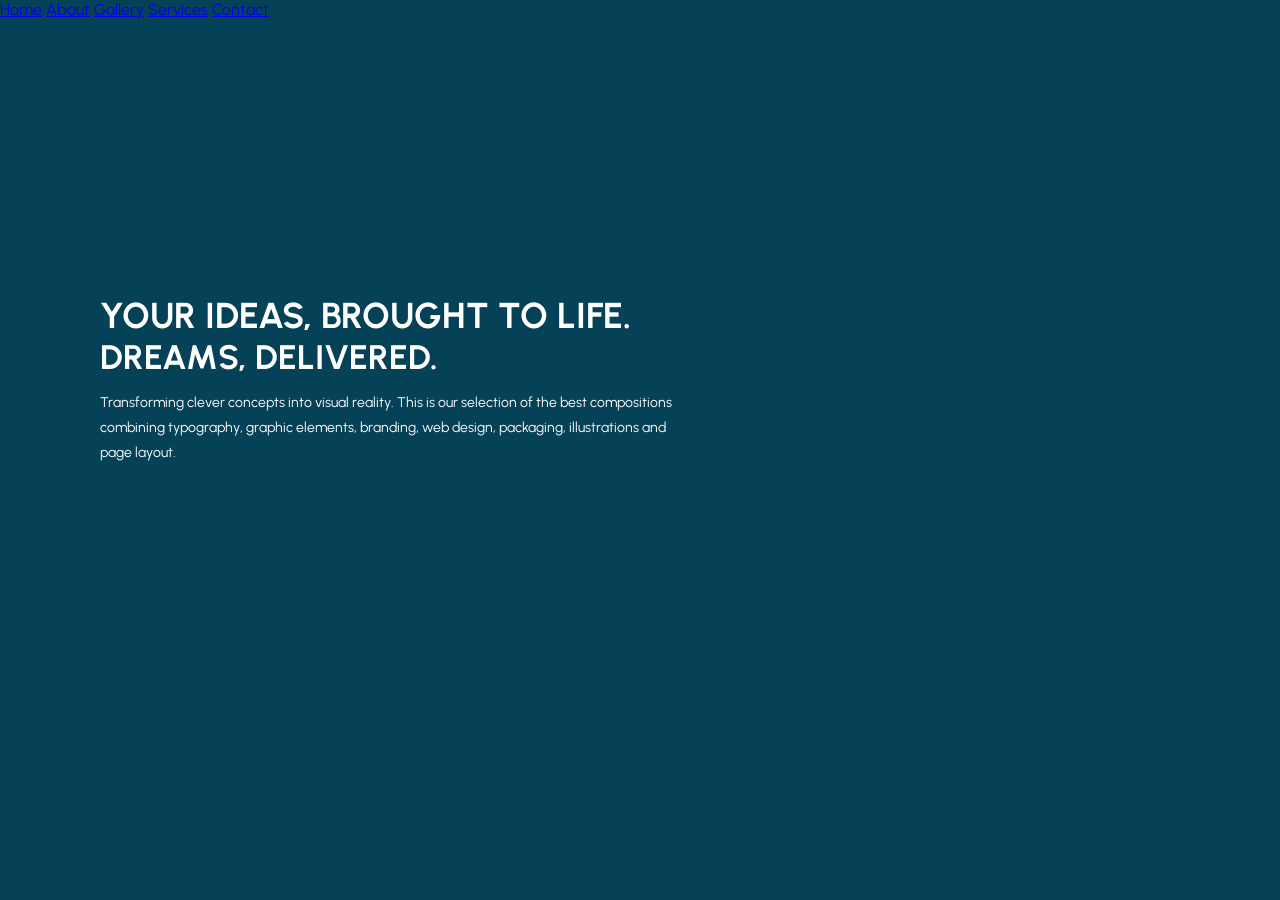
==== index.html @ 637bed8f "Add initial HTML structure for the homepage" ====
<!DOCTYPE html>
<html lang="en">
<head>
  <meta charset="UTF-8">
  <meta name="viewport" content="width=device-width, initial-scale=1.0">
 <title>Home</title>
 <link rel="stylesheet" href="./Assets/styles_main.css">

  <link rel="preconnect" href="https://fonts.googleapis.com">
  <link rel="preconnect" href="https://fonts.gstatic.com" crossorigin>
  <link href="https://fonts.googleapis.com/css2?family=Urbanist:ital,wght@0,100..900;1,100..900&display=swap" rel="stylesheet">

  <style>
    body {
      margin: 0;
      font-family: 'Urbanist', sans-serif;
      color: white;
      background-color: #064257;
    }

    main {
      display: flex;
      align-items: center;
      justify-content: flex-start;
      min-height: calc(100vh - 59px);
      padding: 0 100px 120px;
      box-sizing: border-box;
    }

    main h1,
    main h2 {
      margin: 0;
      font-weight: bold;
      text-align: left;
      text-transform: uppercase;
    }

    main h1 {
      font-size: 36px;
    }

    main h2 {
      font-size: 34px;
    }

    main p {
      max-width: 600px;
      margin: 12px 0 0;
      font-size: 14px;
      line-height: 1.8;
      text-transform: none;
    }

    @media (max-width: 600px) {
      main {
        padding-right: 24px;
        padding-left: 24px;
      }

    }
  </style>
</head>
<body>
  <header class="site-header">
    <nav class="site-nav" aria-label="Main navigation">
      <a href="#home">Home</a>
      <a href="./s919d_about.html">About</a>
      <a href="./s919d_gallery.html">Gallery</a>
      <a href="./s919d_services.html">Services</a>
      <a href="./s919d_contact.html">Contact</a>
    </nav>
  </header>

  <main id="home">
    <div>
      <h1>Your ideas, brought to life.</h1>
      <h2>Dreams, delivered.</h2>
      <p>Transforming clever concepts into visual reality. This is our selection of the best compositions combining typography, graphic elements, branding, web design, packaging, illustrations and page layout.</p>
    </div>
  </main>
</body>
</html>
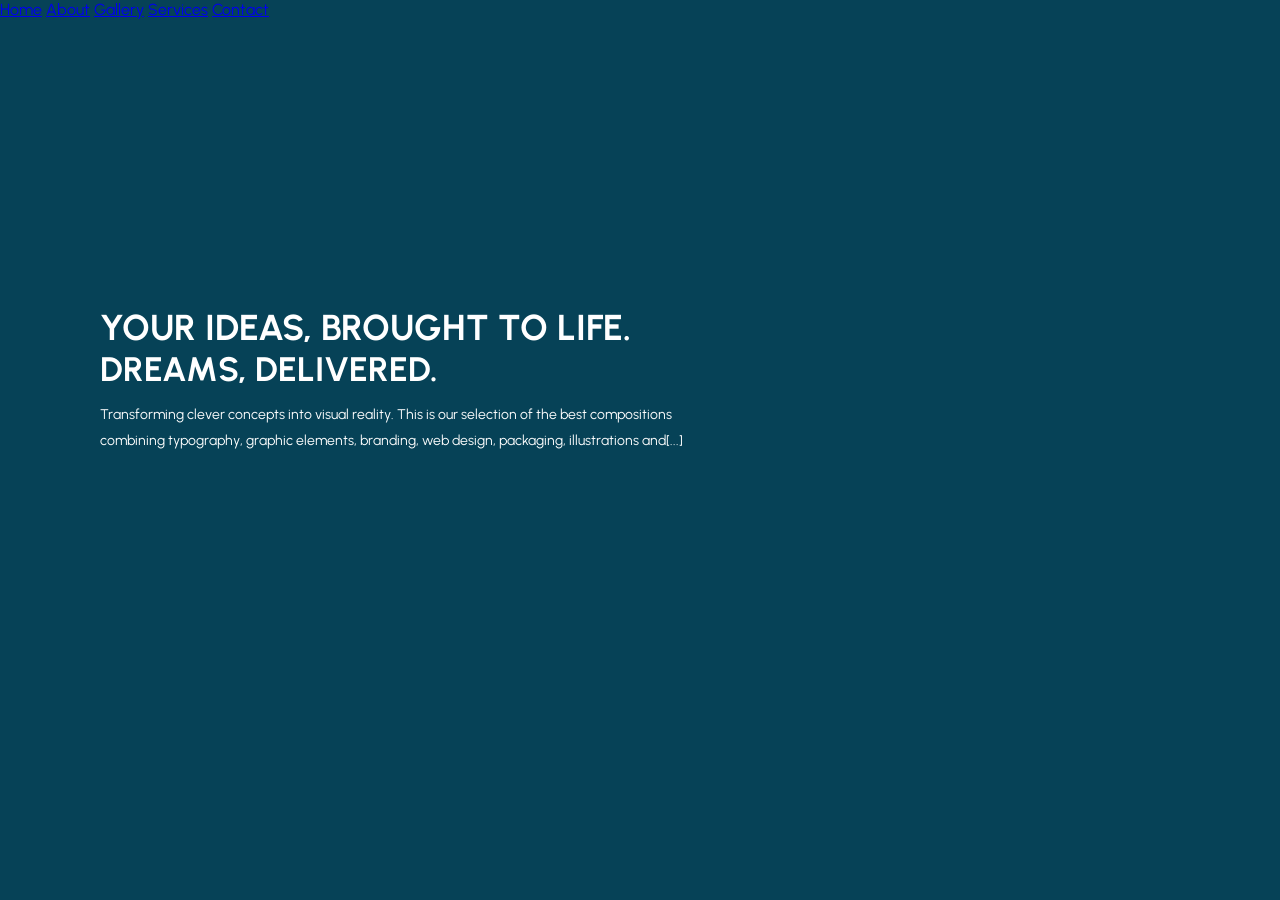
==== commit a5bc267b: "Update index.html navigation links to use new cleaner file names" ====
--- a/index.html
+++ b/index.html
@@ -64,10 +64,10 @@
   <header class="site-header">
     <nav class="site-nav" aria-label="Main navigation">
       <a href="#home">Home</a>
-      <a href="./s919d_about.html">About</a>
-      <a href="./s919d_gallery.html">Gallery</a>
-      <a href="./s919d_services.html">Services</a>
-      <a href="./s919d_contact.html">Contact</a>
+      <a href="about.html">About</a>
+      <a href="gallery.html">Gallery</a>
+      <a href="services.html">Services</a>
+      <a href="contact.html">Contact</a>
     </nav>
   </header>
 
@@ -75,7 +75,7 @@
     <div>
       <h1>Your ideas, brought to life.</h1>
       <h2>Dreams, delivered.</h2>
-      <p>Transforming clever concepts into visual reality. This is our selection of the best compositions combining typography, graphic elements, branding, web design, packaging, illustrations and page layout.</p>
+      <p>Transforming clever concepts into visual reality. This is our selection of the best compositions combining typography, graphic elements, branding, web design, packaging, illustrations and[...]
     </div>
   </main>
 </body>
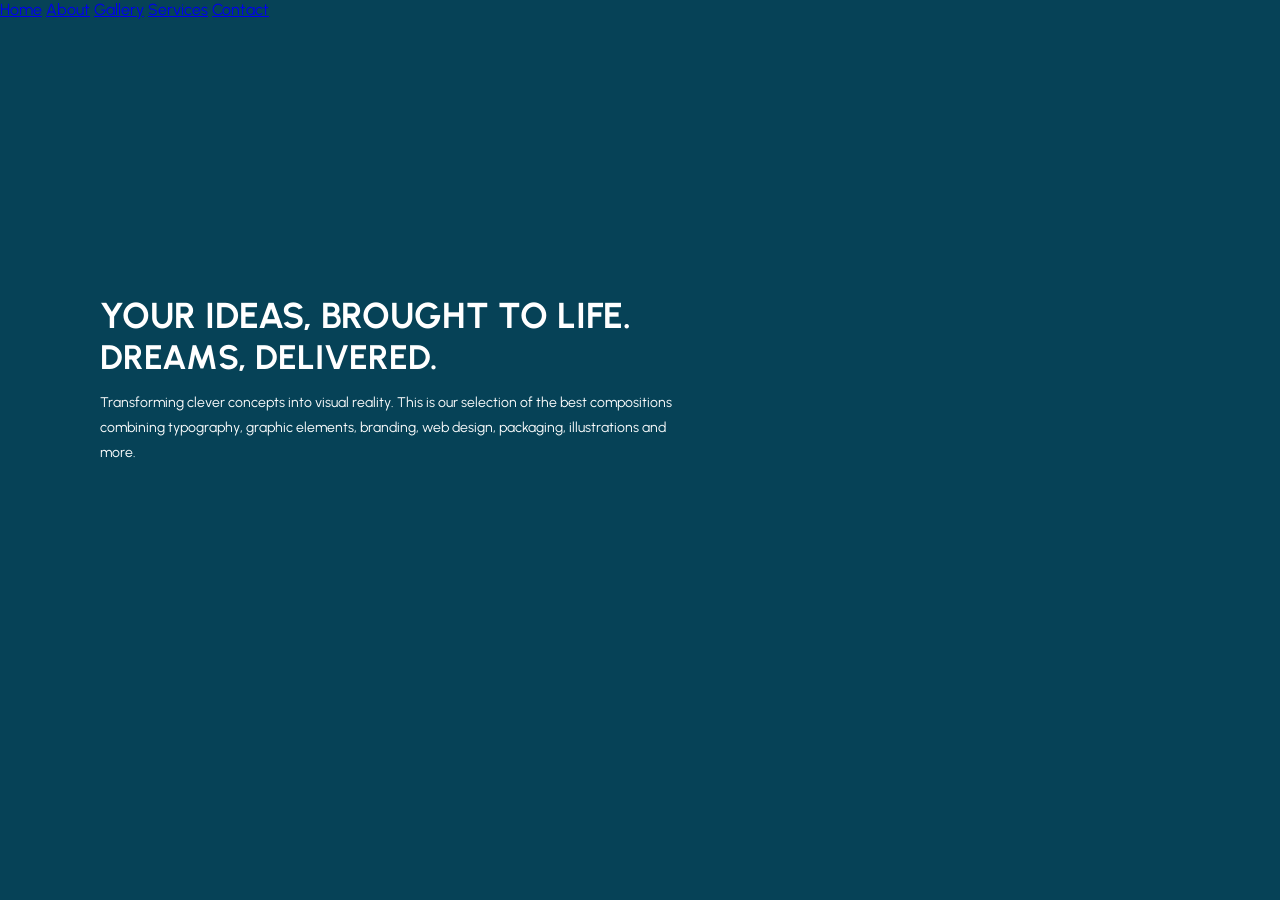
==== commit 84998328: "Finalize clean home page navigation" ====
--- a/index.html
+++ b/index.html
@@ -3,8 +3,8 @@
 <head>
   <meta charset="UTF-8">
   <meta name="viewport" content="width=device-width, initial-scale=1.0">
- <title>Home</title>
- <link rel="stylesheet" href="./Assets/styles_main.css">
+  <title>Home</title>
+  <link rel="stylesheet" href="./Assets/styles_main.css">
 
   <link rel="preconnect" href="https://fonts.googleapis.com">
   <link rel="preconnect" href="https://fonts.gstatic.com" crossorigin>
@@ -56,7 +56,6 @@
         padding-right: 24px;
         padding-left: 24px;
       }
-
     }
   </style>
 </head>
@@ -75,7 +74,7 @@
     <div>
       <h1>Your ideas, brought to life.</h1>
       <h2>Dreams, delivered.</h2>
-      <p>Transforming clever concepts into visual reality. This is our selection of the best compositions combining typography, graphic elements, branding, web design, packaging, illustrations and[...]
+      <p>Transforming clever concepts into visual reality. This is our selection of the best compositions combining typography, graphic elements, branding, web design, packaging, illustrations and more.</p>
     </div>
   </main>
 </body>
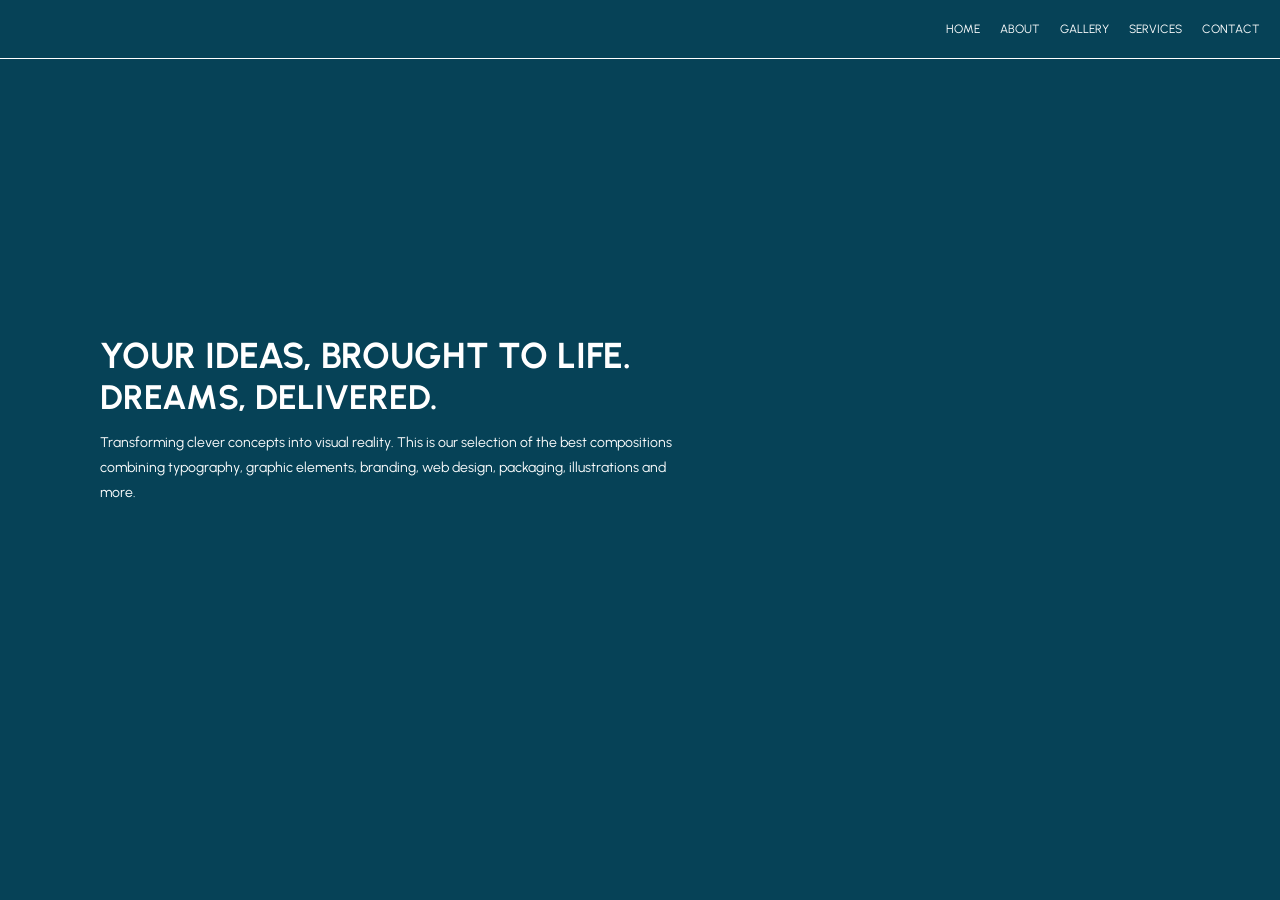
==== commit aa794e72: "Fix GitHub Pages stylesheet paths to match the actual Assets/styles-main.css filename across all sit" ====
--- a/index.html
+++ b/index.html
@@ -4,7 +4,7 @@
   <meta charset="UTF-8">
   <meta name="viewport" content="width=device-width, initial-scale=1.0">
   <title>Home</title>
-  <link rel="stylesheet" href="./Assets/styles_main.css">
+  <link rel="stylesheet" href="./Assets/styles-main.css">
 
   <link rel="preconnect" href="https://fonts.googleapis.com">
   <link rel="preconnect" href="https://fonts.gstatic.com" crossorigin>
--- a/Assets/styles-main.css
+++ b/Assets/styles-main.css
@@ -0,0 +1,38 @@
+.site-header {
+  display: flex;
+  width: 100%;
+  min-height: 59px;
+  padding: 0 20px;
+  align-items: center;
+  justify-content: flex-end;
+  text-align: right;
+  border-bottom: 1px solid white;
+  box-sizing: border-box;
+}
+
+.site-nav {
+  display: flex;
+  margin-left: auto;
+  justify-content: flex-end;
+  gap: 20px;
+  font-family: 'Urbanist', sans-serif;
+  line-height: 1;
+}
+
+.site-nav a {
+  color: white;
+  font-size: 12px;
+  font-weight: 400;
+  text-transform: uppercase;
+  text-decoration: none;
+}
+
+.site-nav a:hover {
+  text-decoration: underline;
+}
+
+@media (max-width: 600px) {
+  .site-nav {
+    flex-wrap: wrap;
+  }
+}
